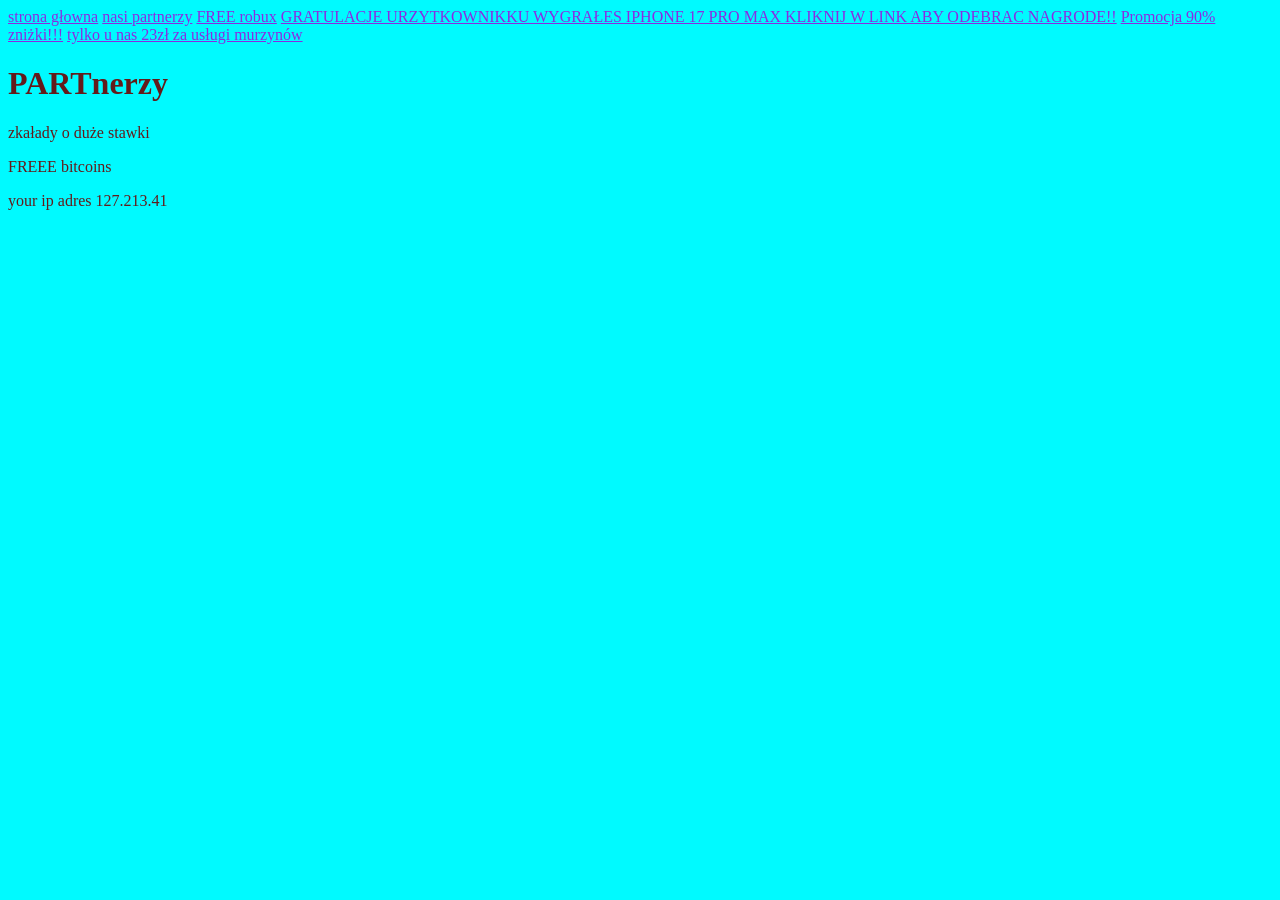
==== p2.html @ 5dff909c "Add files via upload" ====
<!DOCTYPE html>
<html>
    <head>
        <meta charset="UTF-8">
        <link rel="stylesheet" type="text/css" href="styl.css">
        <title>
            pub przyb
        </title>

    </head>
    <body>

        <a href="index.html">strona głowna</a>
        <a href="p2.html">nasi partnerzy</a>
        <a href="https://oundhertobeconsist.org/[base64]">FREE robux</a>
        <a href="https://pl-play.forgeofempires.com/?ref=mia_pl_pl_foe_inm_probing_image&pid=kwd-2324436300977918:loc-151&external_param=72636951914326&bid=5109&msclkid=bae2681aa2d11ca90e020111eff97f9f">GRATULACJE URZYTKOWNIKKU WYGRAŁES IPHONE 17 PRO MAX KLIKNIJ W LINK ABY ODEBRAC NAGRODE!!</a>
        <a href="https://www.bing.com/api/v1/mediation/tracking?adUnit=1732768568&auId=99570a91-6611-4c04-b968-fbd7a4608cca&bidId=17&bidderId=4&cmExpId=LV8&impId=1&oAdUnit=1732768568&publisherId=17160724&rId=d38a75a4-de36-43b3-9394-6401d50fdabd&region=emea&rlink=https%3A%2F%2Fwww.bing.com%2Faclick%3Fld%[base64]%26u%[base64]%26rlid%3D7028c6f6b5651f9ac1aeafeb0a0f9a08&rtype=targetURL&tagId=edgechrntp-river-19&trafficGroup=zfa_angvir&trafficSubGroup=erfreir&uberGroup=hore_1c&uberSubGroup=erfreir&ocid=msedgntp&pc=U531&cvid=691dbf6178de42a2be3127cc0e144cd1&ei=13">Promocja 90% zniżki!!!</a>
        <a href="https://www.msn.com/pl-pl/wiadomosci/other/ma%C5%82pi-z%C5%82odziej-kradnie-turystom-nap%C3%B3j-pomara%C5%84czowy-i-pije-go-na-ich-oczach/vi-BB1rqbez?ocid=msedgntp&pc=U531&cvid=691dbf6178de42a2be3127cc0e144cd1&ei=43">tylko u nas 23zł za usługi murzynów</a>
        <h1> PARTnerzy </h1>
        <p>
            zkałady o duże stawki
        </p>
        <p>
            FREEE bitcoins
        </p>
        <p>
            your ip adres 127.213.41
        </p>
    </body>
</html>
---- styl.css ----
body {
    color:rgb(99, 27, 27);
    background-color: rgb(0, 250, 1670)
    }

a:link{
    color: blueviolet;
}
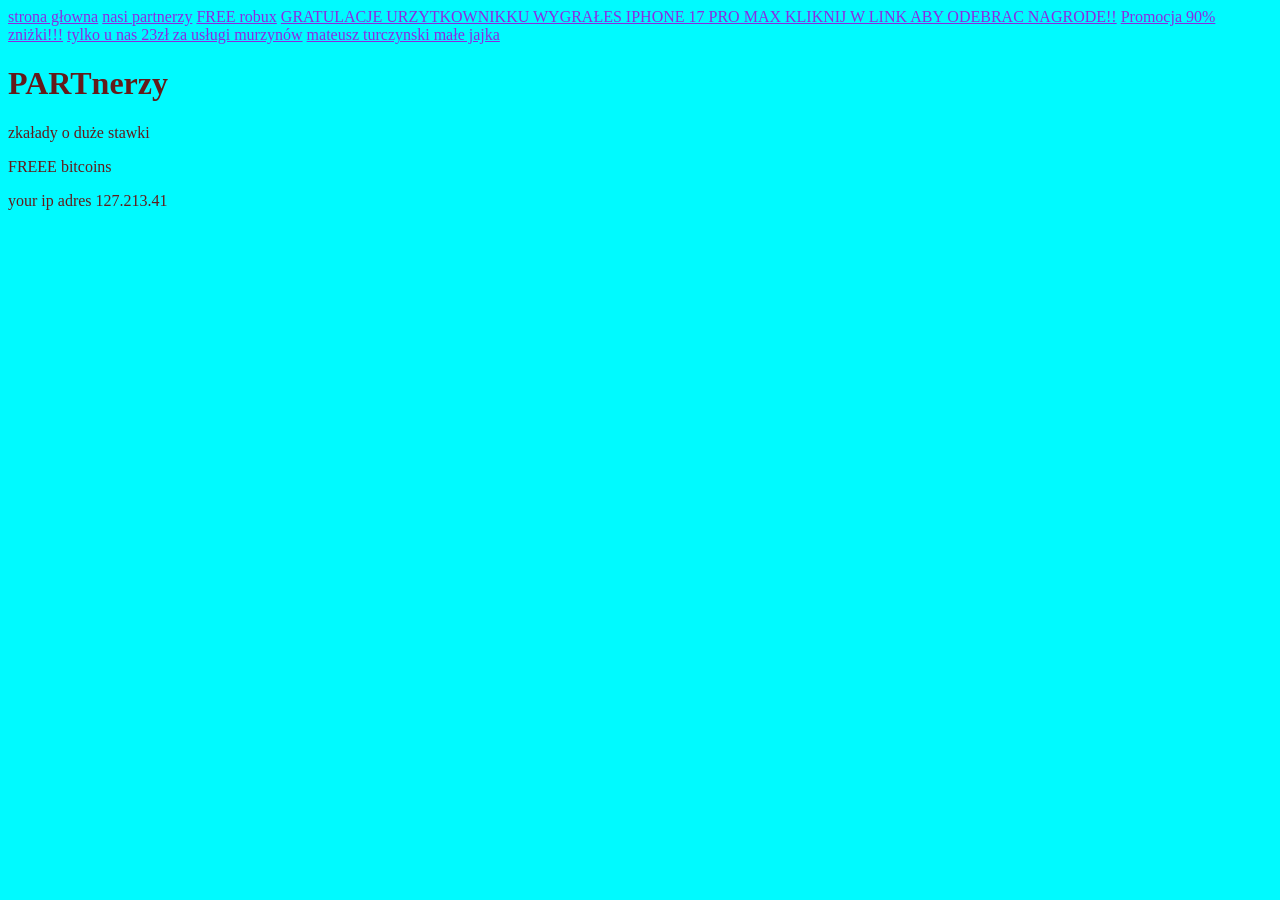
==== commit d649c600: "Update p2.html" ====
--- a/p2.html
+++ b/p2.html
@@ -16,6 +16,7 @@
         <a href="https://pl-play.forgeofempires.com/?ref=mia_pl_pl_foe_inm_probing_image&pid=kwd-2324436300977918:loc-151&external_param=72636951914326&bid=5109&msclkid=bae2681aa2d11ca90e020111eff97f9f">GRATULACJE URZYTKOWNIKKU WYGRAŁES IPHONE 17 PRO MAX KLIKNIJ W LINK ABY ODEBRAC NAGRODE!!</a>
         <a href="https://www.bing.com/api/v1/mediation/tracking?adUnit=1732768568&auId=99570a91-6611-4c04-b968-fbd7a4608cca&bidId=17&bidderId=4&cmExpId=LV8&impId=1&oAdUnit=1732768568&publisherId=17160724&rId=d38a75a4-de36-43b3-9394-6401d50fdabd&region=emea&rlink=https%3A%2F%2Fwww.bing.com%2Faclick%3Fld%[base64]%26u%[base64]%26rlid%3D7028c6f6b5651f9ac1aeafeb0a0f9a08&rtype=targetURL&tagId=edgechrntp-river-19&trafficGroup=zfa_angvir&trafficSubGroup=erfreir&uberGroup=hore_1c&uberSubGroup=erfreir&ocid=msedgntp&pc=U531&cvid=691dbf6178de42a2be3127cc0e144cd1&ei=13">Promocja 90% zniżki!!!</a>
         <a href="https://www.msn.com/pl-pl/wiadomosci/other/ma%C5%82pi-z%C5%82odziej-kradnie-turystom-nap%C3%B3j-pomara%C5%84czowy-i-pije-go-na-ich-oczach/vi-BB1rqbez?ocid=msedgntp&pc=U531&cvid=691dbf6178de42a2be3127cc0e144cd1&ei=43">tylko u nas 23zł za usługi murzynów</a>
+        <a href="https://www.bing.com/api/v1/mediation/tracking?adUnit=1732768568&auId=79eeeb9a-c6d0-4fb5-a669-3f9cee5a6efb&bidId=25&bidderId=4&cmExpId=RSV&impId=2&oAdUnit=1732768568&publisherId=17160724&rId=4e72e38c-98f8-4e7e-8a98-37710670b652&region=emea&rlink=https%3A%2F%2Fwww.bing.com%2Faclick%3Fld%[base64]%26u%[base64]%26rlid%3Db89a59f3626410391dbe30eea62a3017&rtype=targetURL&tagId=edgechrntp-river-4&trafficGroup=zfa_angvir&trafficSubGroup=erfreir&uberGroup=hore_1c&uberSubGroup=erfreir&ocid=msedgntp&pc=U531&cvid=691dc44c210e42e593838d7e640f1ebd&ei=21">mateusz turczynski małe jajka</a>
         <h1> PARTnerzy </h1>
         <p>
             zkałady o duże stawki
@@ -27,4 +28,5 @@
             your ip adres 127.213.41
         </p>
     </body>
-</html>+
+</html>
